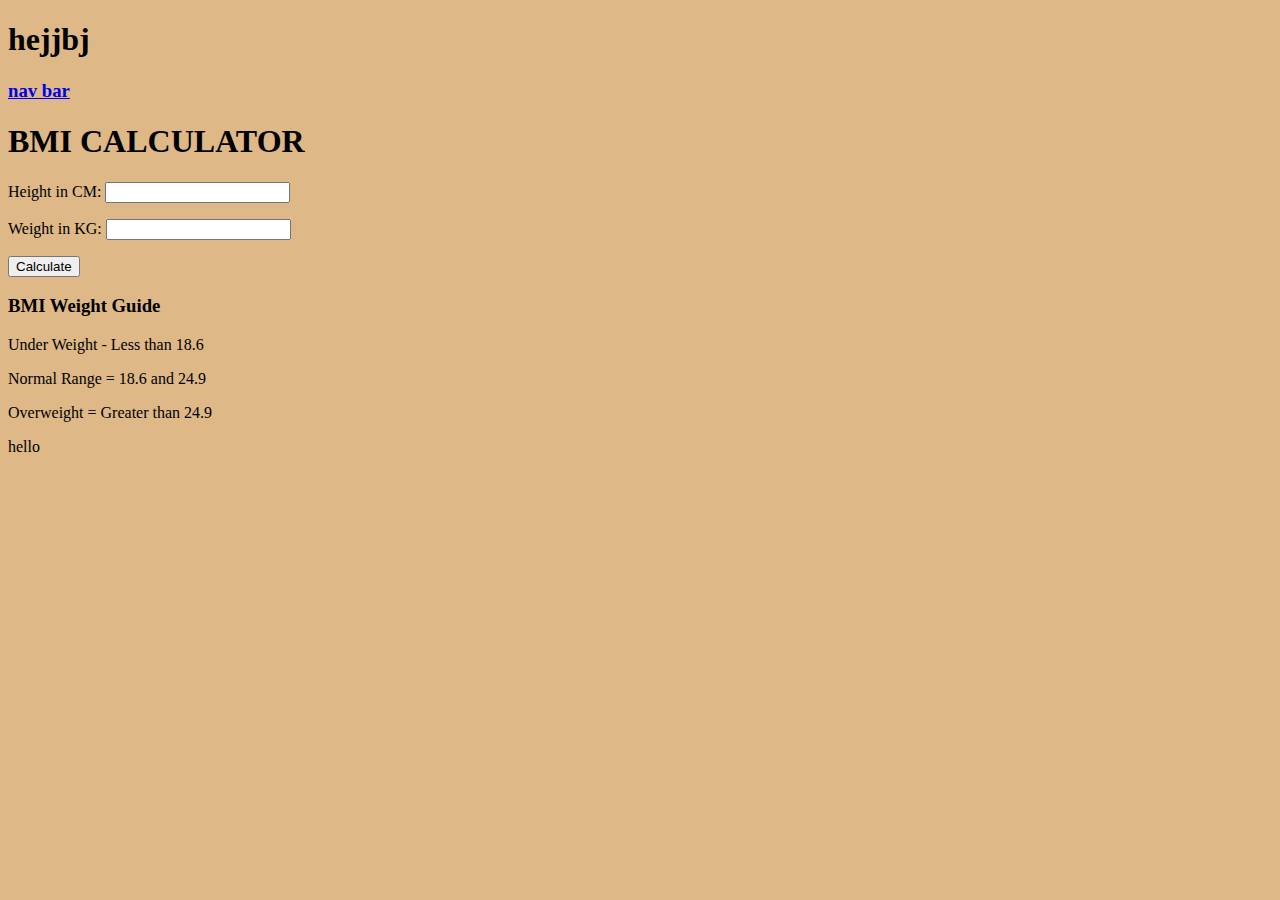
==== Projects_file/project_2/index.html @ 09913d61 "project 2 Bmi Calculator" ====
<!DOCTYPE html>
<html lang="en">

<head>
    <meta charset="UTF-8">
    <meta name="viewport" content="width=device-width, initial-scale=1.0">
    <link rel="stylesheet" href="style.css">
    <title>Document</title>
</head>

<body>
    <h1>hejjbj</h1>
    <nav>
        <a href="#">
            <h3>nav bar</h3>
        </a>
    </nav>
    <div class="container">
        <h1>BMI CALCULATOR</h1>
        <form>
            <p><label>Height in CM: </label><input type="text" id="height" /></p>
            <p><label>Weight in KG: </label><input type="text" id="weight" /></p>

            <button>Calculate</button>

            <div id="results"></div>

            <div id="weight-guide">

                <h3>BMI Weight Guide</h3>

                <p>Under Weight - Less than 18.6</ p>

                <p>Normal Range = 18.6 and 24.9</ p>

                <p>Overweight = Greater than 24.9</ p>

            </div>
        </form>
    </div>
</body>
<script src="code.js"></script>

</html>
---- Projects_file/project_2/style.css ----
body{
    background-color: burlywood;
}
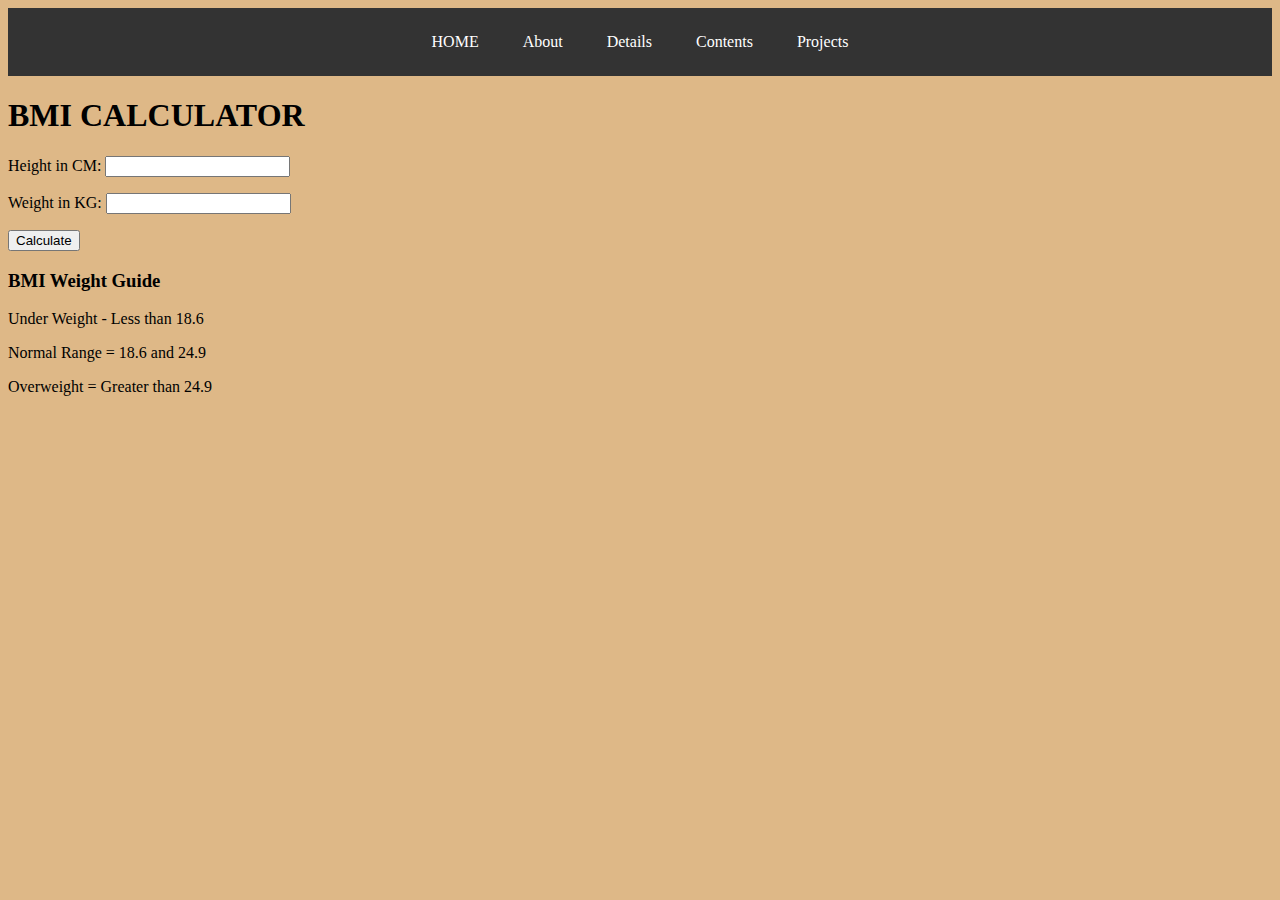
==== commit 3ae221b6: "project 2 Bmi cal fin....." ====
--- a/Projects_file/project_2/index.html
+++ b/Projects_file/project_2/index.html
@@ -9,32 +9,42 @@
 </head>
 
 <body>
-    <h1>hejjbj</h1>
     <nav>
-        <a href="#">
-            <h3>nav bar</h3>
-        </a>
+        <ul>
+            <li><a href="#">HOME</a></li>
+            <li><a href="#">About</a></li>
+            <li><a href="#">Details</a></li>
+            <li>
+                <a href="#">Contents</a>
+                <ul>
+                    <li><a href="#">Sublink 1</a></li>
+                    <li><a href="#">Sublink 2</a></li>
+                    <li><a href="#">Sublink 3</a></li>
+                </ul>
+            </li>
+            <li>
+                <a href="#">Projects</a>
+                <ul>
+                    <li><a href="#">Project 1</a></li>
+                    <li><a href="#">Project 2</a></li>
+                    <li><a href="#">Project 3</a></li>
+                </ul>
+            </li>
+        </ul>
     </nav>
     <div class="container">
         <h1>BMI CALCULATOR</h1>
         <form>
             <p><label>Height in CM: </label><input type="text" id="height" /></p>
             <p><label>Weight in KG: </label><input type="text" id="weight" /></p>
-
             <button>Calculate</button>
-
             <div id="results"></div>
-
+            <div id="views"></div>
             <div id="weight-guide">
-
                 <h3>BMI Weight Guide</h3>
-
                 <p>Under Weight - Less than 18.6</ p>
-
                 <p>Normal Range = 18.6 and 24.9</ p>
-
                 <p>Overweight = Greater than 24.9</ p>
-
             </div>
         </form>
     </div>
--- a/Projects_file/project_2/style.css
+++ b/Projects_file/project_2/style.css
@@ -1,3 +1,57 @@
-body{
+body {
     background-color: burlywood;
+}
+
+
+/* Styling for the navigation bar */
+nav {
+    background-color: #333;
+    padding: 15px 0;
+    text-align: center;
+}
+
+/* Styling for the navigation links */
+nav ul {
+    list-style-type: none;
+    margin: 0;
+    padding: 0;
+    display: inline-block;
+}
+
+nav ul li {
+    display: inline-block;
+    position: relative;
+}
+
+nav ul li a {
+    color: #fff;
+    text-decoration: none;
+    padding: 10px 20px;
+    display: block;
+}
+
+/* Styling for the dropdown menus */
+nav ul li ul {
+    display: none;
+    position: absolute;
+    background-color: #333;
+    width: 200px;
+    text-align: left;
+    z-index: 1;
+}
+
+nav ul li:hover ul {
+    display: block;
+}
+
+nav ul li ul li {
+    display: block;
+}
+
+/* Styling for the logo */
+.logo {
+    position:relative;
+    right: 20px;
+    top: 50%;
+    transform: translateY(-50%);
 }